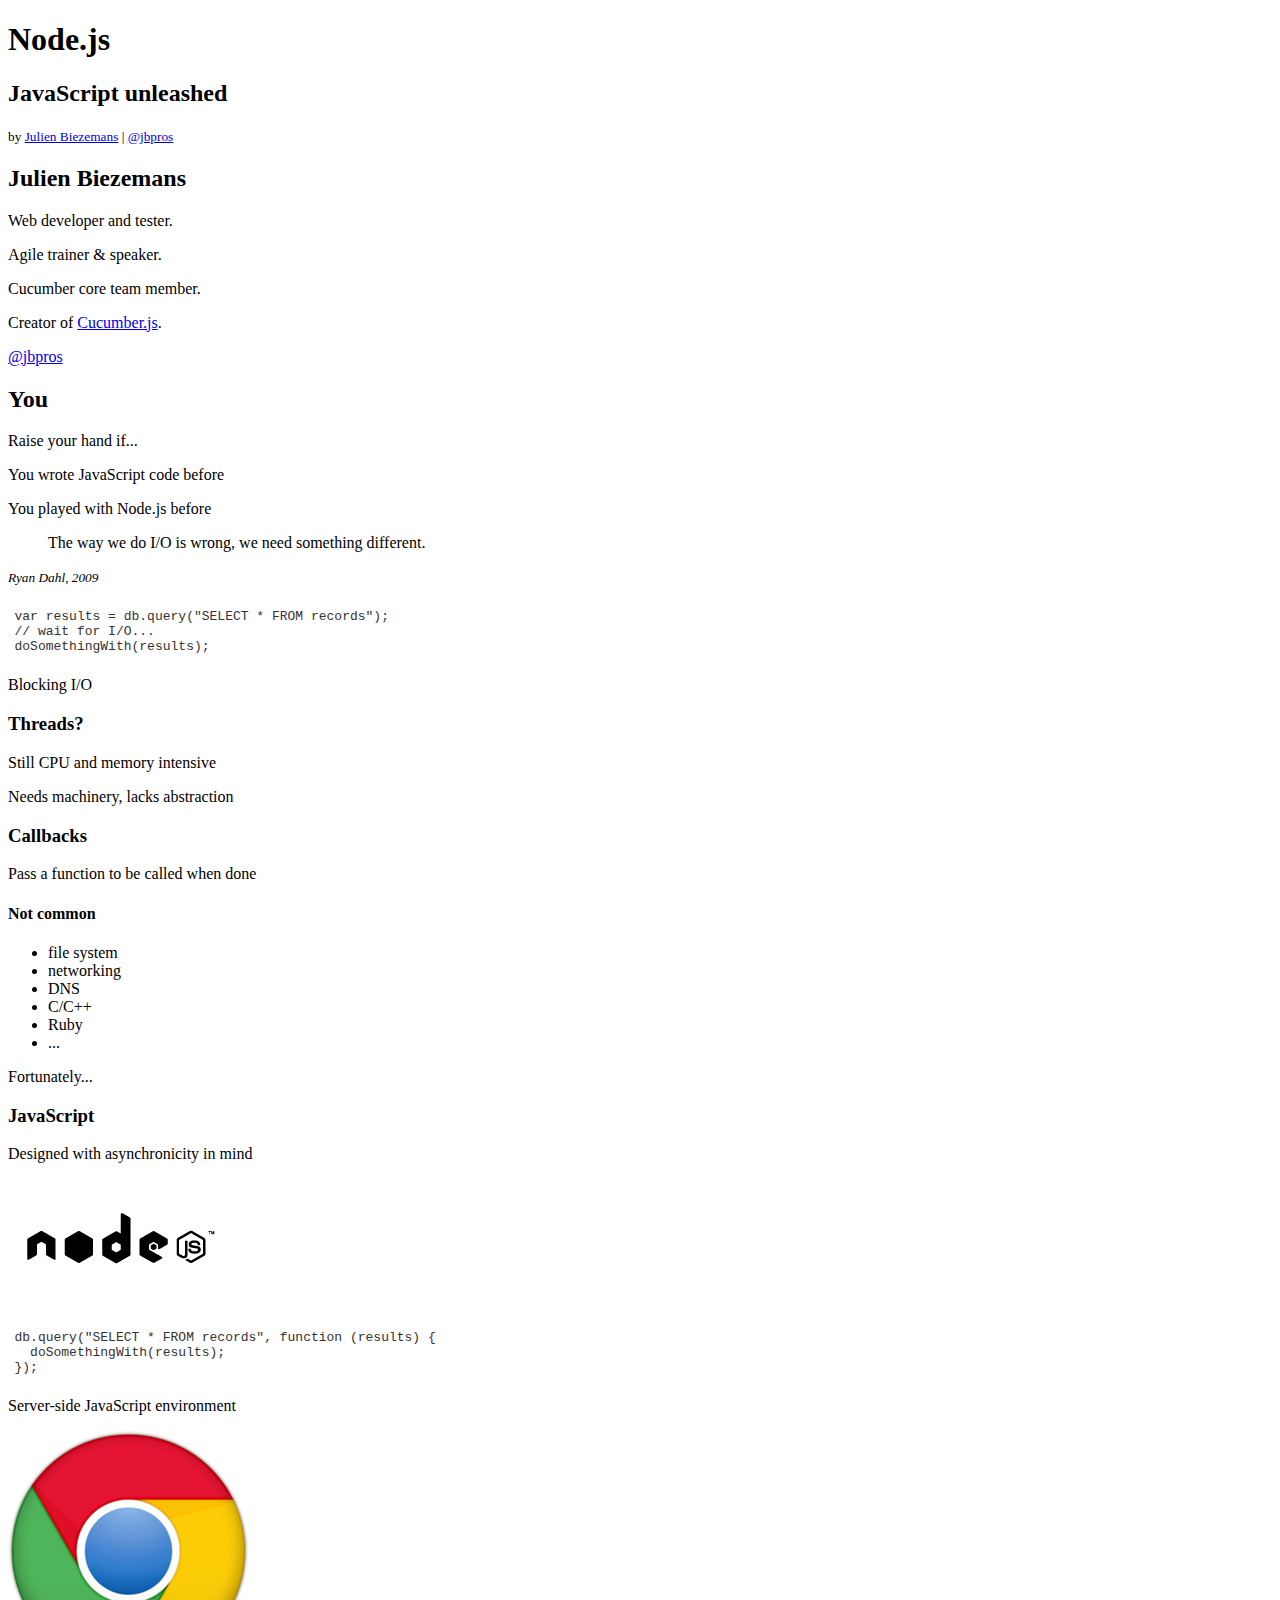
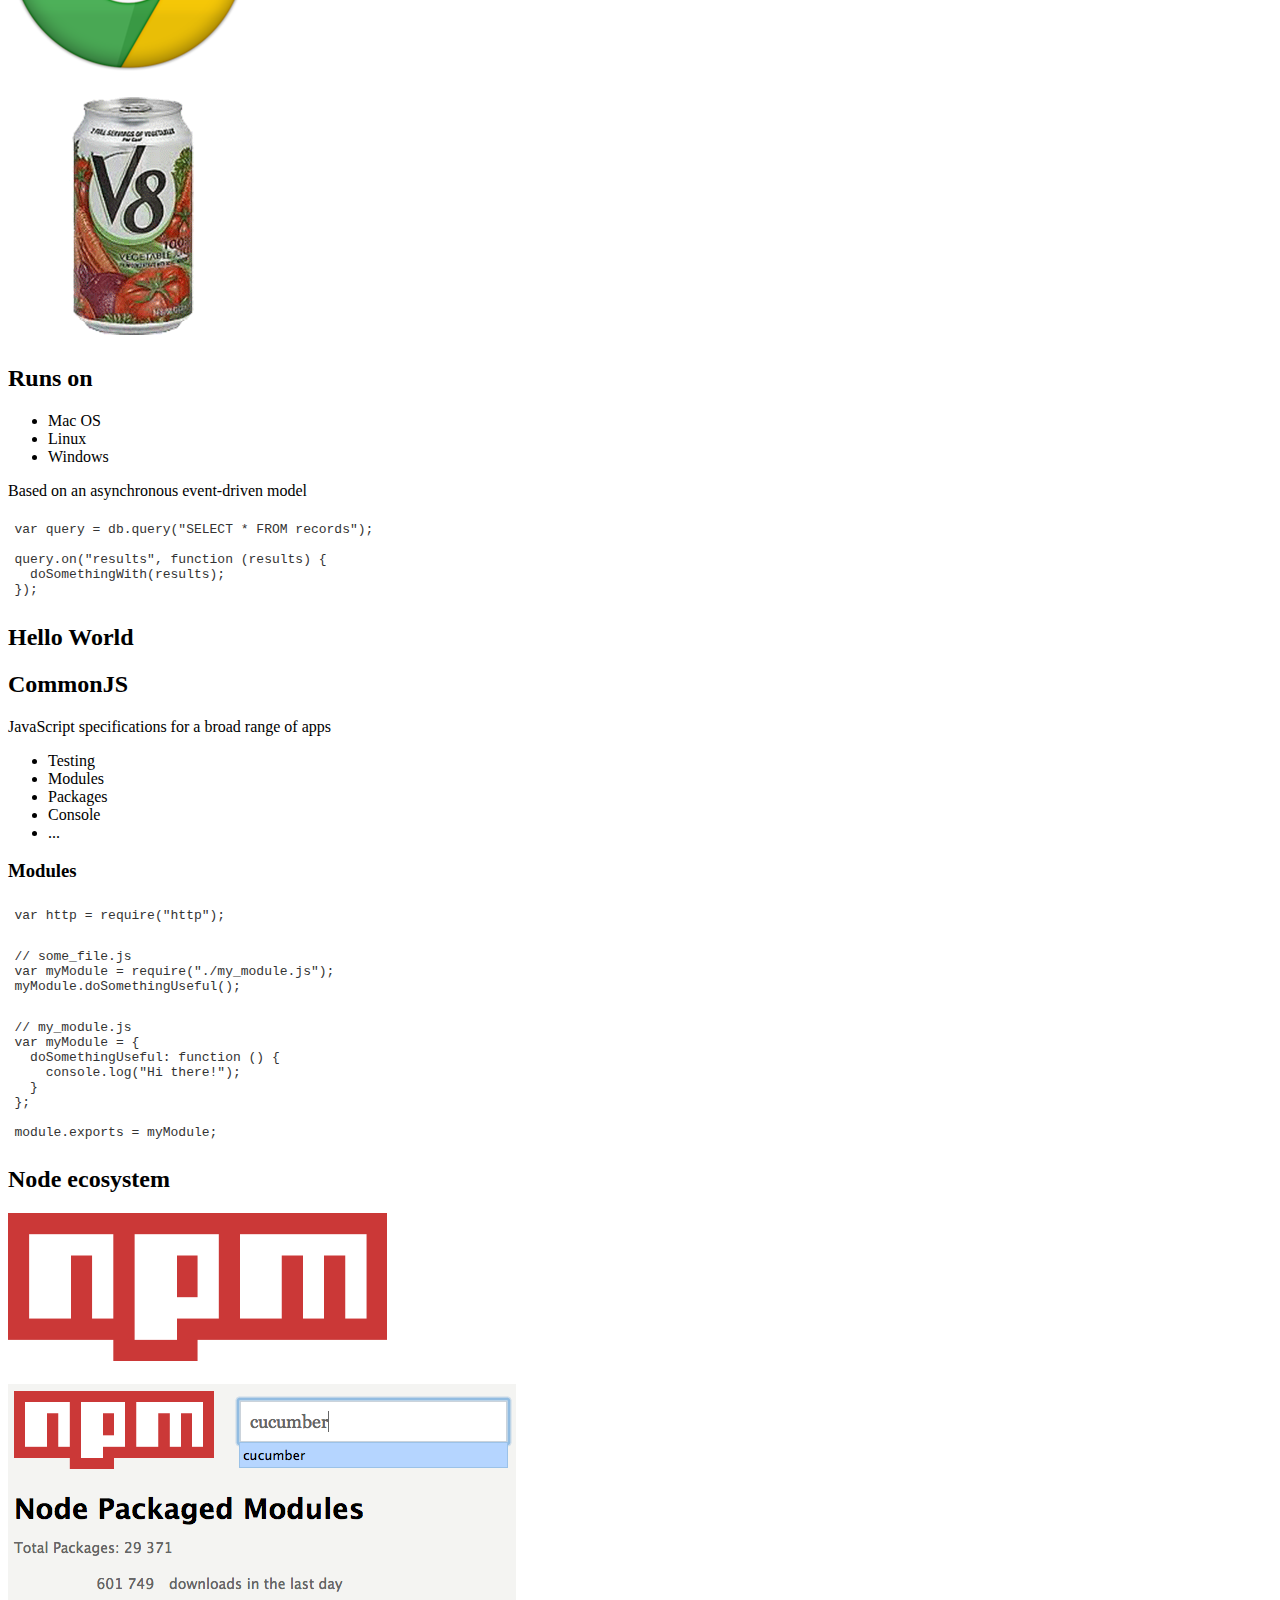
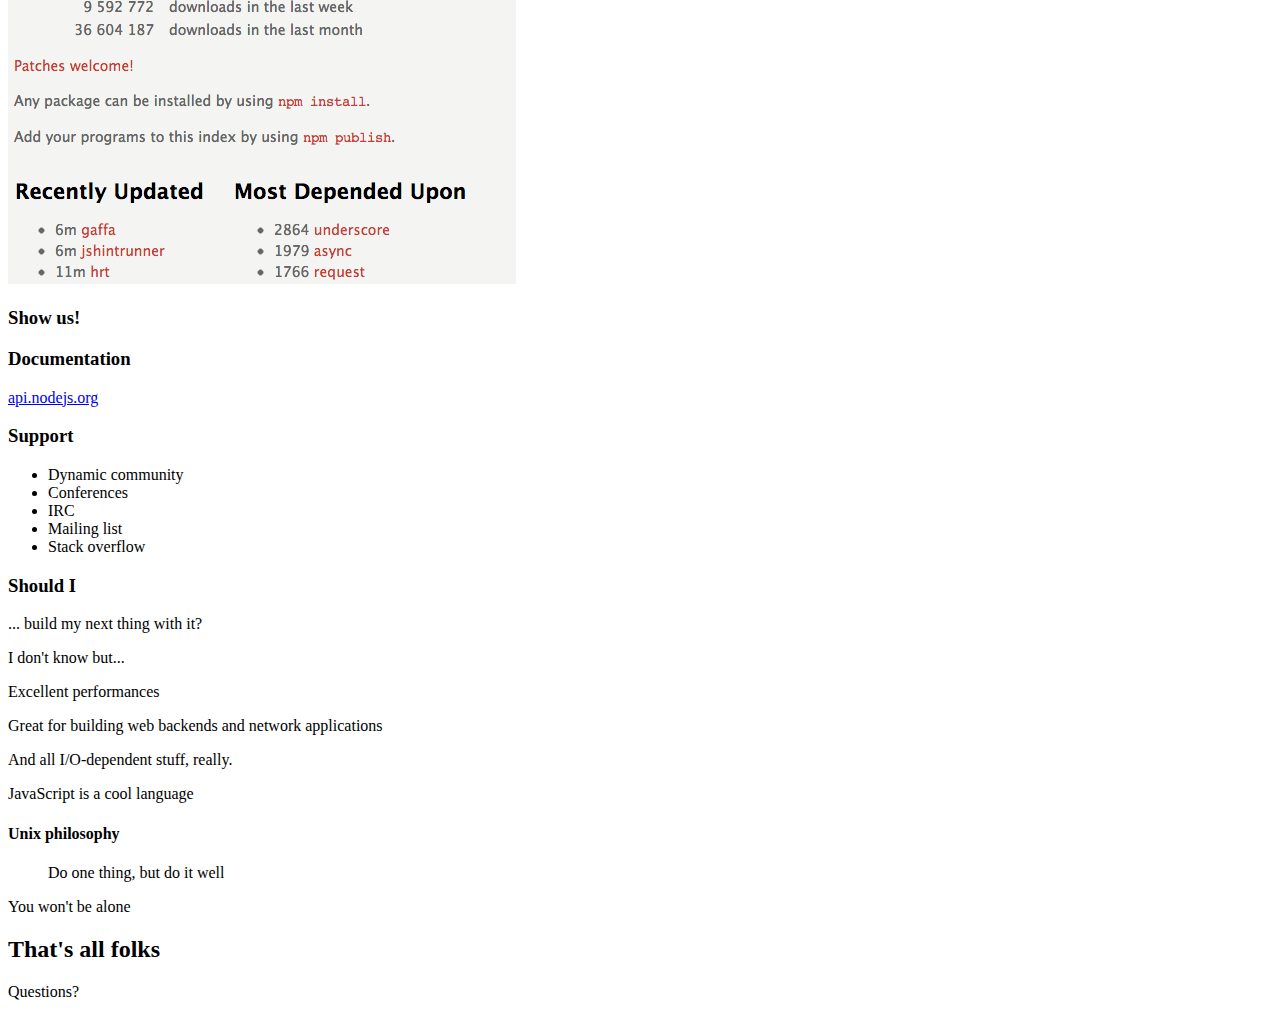
==== index.html @ d5c98278 "Add Node.js presentation slides" ====
<!doctype html>
<html lang="en">

	<head>
		<meta charset="utf-8">

		<title>Node.js introduction</title>

		<meta name="description" content="A Node.js presentation">
		<meta name="author" content="Julien Biezemans">

		<meta name="apple-mobile-web-app-capable" content="yes" />
		<meta name="apple-mobile-web-app-status-bar-style" content="black-translucent" />

		<meta name="viewport" content="width=device-width, initial-scale=1.0, maximum-scale=1.0, user-scalable=no">

		<link rel="stylesheet" href="css/reveal.min.css">
		<link rel="stylesheet" href="css/theme/default.css" id="theme">

		<!-- For syntax highlighting -->
		<link rel="stylesheet" href="lib/css/github.css">

		<link rel="stylesheet" href="css/custom.css">

		<!-- If the query includes 'print-pdf', use the PDF print sheet -->
		<script>
			document.write( '<link rel="stylesheet" href="css/print/' + ( window.location.search.match( /print-pdf/gi ) ? 'pdf' : 'paper' ) + '.css" type="text/css" media="print">' );
		</script>

		<!--[if lt IE 9]>
		<script src="lib/js/html5shiv.js"></script>
		<![endif]-->
	</head>

	<body>

		<div class="reveal">

			<!-- Any section element inside of this container is displayed as a slide -->
			<div class="slides">

				<section>
					<h1>Node.js</h1>
					<h2>JavaScript unleashed</h2>
					<p>
						<small>by <a href="http://hakim.se">Julien Biezemans</a> | <a href="http://twitter.com/jbpros">@jbpros</a></small>
					</p>
				</section>

        <section>
          <section>
            <h2>Julien Biezemans</h2>
            <p class="fragment">Web developer and tester.</p>
            <p class="fragment">Agile trainer &amp; speaker.</p>
            <p class="fragment">Cucumber core team member.</p>
            <p class="fragment">Creator of <a href="https://github.com/cucumber/cucumber-js">Cucumber.js</a>.</p>
            <p><a href="http://twitter.com/jbpros">@jbpros</a></p>
          </section>

          <section>
            <h2>You</h2>
            <p>Raise your hand if...</p>
          </section>

          <section>
            <p>You wrote JavaScript code before</p>
          </section>

          <section>
            <p>You played with Node.js before</p>
          </section>
        </section>

        <section>
          <section>
            <p>
              <blockquote>The way we do I/O is wrong, we need something different.</blockquote>
              <small><cite>Ryan Dahl, 2009</cite></small>
            </p>
          </section>

          <section>
            <pre><code class="javascript">var results = db.query("SELECT * FROM records");
// wait for I/O...
doSomethingWith(results);</code></pre>
          </section>

          <section>
            <p>Blocking I/O</p>
          </section>

          <section>
            <h3>Threads?</h3>
          </section>

          <section>
            <p>Still CPU and memory intensive</p>
          </section>

          <section>
            <p>Needs machinery, lacks abstraction</p>
          </section>

          <section>
            <h3>Callbacks</h3>
          </section>

          <section>
            <p>Pass a function to be called when done</p>
          </section>

          <section>
            <h4>Not common</h4>
          </section>

          <section>
            <ul>
              <li>file system
              <li>networking
              <li>DNS
              <li>C/C++
              <li>Ruby
              <li>...
            </ul>
          </section>

          <section>
            <p>Fortunately...</p>
          </section>

          <section>
            <h3>JavaScript</h3>
            <p>Designed with asynchronicity in mind</p>
          </section>
        </section>

        <section>
          <section>
            <h2><img alt="Node.js" src="images/nodejs-black.png" class="no-border"></h2>
          </section>

          <section>
            <pre><code class="javascript">db.query("SELECT * FROM records", function (results) {
  doSomethingWith(results);
});</code></pre>
          </section>

          <section>
            <p>Server-side JavaScript environment</p>
          </section>

          <section>
            <p><img src="images/chrome-logo.png" class="no-border"></p>
          </section>

          <section>
            <p><img src="images/v8.gif" class="no-border"></p>
          </section>

          <section>
            <h2>Runs on</h2>
            <ul><li>Mac OS<li>Linux<li>Windows</ul>
          </section>

          <section>
            <p>Based on an asynchronous event-driven model</p>
          </section>

          <section>
            <pre><code class="javascript">var query = db.query("SELECT * FROM records");

query.on("results", function (results) {
  doSomethingWith(results);
});</code></pre>
          </section>

          <section>
            <h2>Hello World</h2>
          </section>

          <section>
            <h2>CommonJS</h2>
          </section>

          <section>
            <p>JavaScript specifications for a broad range of apps</p>
            <ul><li>Testing<li>Modules<li>Packages<li>Console<li>...</ul>
          </section>

          <section>
            <h3>Modules</h3>
            <pre><code class="javascript">var http = require("http");</code></pre>
          </section>

          <section>
            <pre><code class="javascript">// some_file.js
var myModule = require("./my_module.js");
myModule.doSomethingUseful();</code></pre>
            <pre class="fragment"><code class="javascript">// my_module.js
var myModule = {
  doSomethingUseful: function () {
    console.log("Hi there!");
  }
};

module.exports = myModule;</code></pre>
          </section>

        </section>
        <section>
          <section>
            <h2>Node ecosystem</h2>
          </section>

          <section>
            <h3><img src="images/npm.png" alt="NPM" class="no-border" style="width:30%"></h3>
          </section>

          <section>
            <p><img src="images/npm-home.png" alt="NPM"></p>
          </section>

          <section>
            <h3>Show us!</h3>
          </section>

          <section>
            <h3>Documentation</h3>
            <p><a href="http://api.nodejs.org">api.nodejs.org</a></p>
          </section>

          <section>
            <h3>Support</h3>
            <ul><li>Dynamic community<li>Conferences<li>IRC<li>Mailing list<li>Stack overflow</ul>
          </section>

          <section>
            <h3>Should I</h3>
            <p>... build my next thing with it?</p>
          </section>

          <section>
            <p>I don't know but...</p>
          </section>

          <section>
            <p>Excellent performances</p>
          </section>

          <section>
            <p>Great for building web backends and network applications</p>
          </section>

          <section>
            <p>And all I/O-dependent stuff, really.</p>
          </section>

          <section>
            <p>JavaScript is a cool language</p>
          </section>

          <section>
            <h4>Unix philosophy</h4>
            <blockquote>Do one thing, but do it well</blockquote>
          </section>

          <section>
            <p>You won't be alone</p>
          </section>
        </section>

        <section>
          <h2>That's all folks</h2>
          <p>Questions?</p>
			</div>

		</div>

		<script src="lib/js/head.min.js"></script>
		<script src="js/reveal.min.js"></script>

		<script>

			// Full list of configuration options available here:
			// https://github.com/hakimel/reveal.js#configuration
			Reveal.initialize({
				controls: true,
				progress: true,
				history: true,
				center: true,

				theme: Reveal.getQueryHash().theme || "sky", // available themes are in /css/theme
				transition: Reveal.getQueryHash().transition || 'default', // default/cube/page/concave/zoom/linear/fade/none

				// Optional libraries used to extend on reveal.js
				dependencies: [
					{ src: 'lib/js/classList.js', condition: function() { return !document.body.classList; } },
					{ src: 'plugin/markdown/marked.js', condition: function() { return !!document.querySelector( '[data-markdown]' ); } },
					{ src: 'plugin/markdown/markdown.js', condition: function() { return !!document.querySelector( '[data-markdown]' ); } },
					{ src: 'plugin/highlight/highlight.js', async: true, callback: function() { hljs.initHighlightingOnLoad(); } },
					{ src: 'plugin/zoom-js/zoom.js', async: true, condition: function() { return !!document.body.classList; } },
					{ src: 'plugin/notes/notes.js', async: true, condition: function() { return !!document.body.classList; } }
					// { src: 'plugin/search/search.js', async: true, condition: function() { return !!document.body.classList; } }
					// { src: 'plugin/remotes/remotes.js', async: true, condition: function() { return !!document.body.classList; } }
				]
			});

		</script>

	</body>
</html>
---- lib/css/github.css ----
/*

github.com style (c) Vasily Polovnyov <vast@whiteants.net>

*/

pre code {
  display: block; padding: 0.5em;
  color: #333;
  background: #ffffff
}

pre .comment,
pre .template_comment,
pre .diff .header,
pre .javadoc {
  color: #998;
  font-style: italic
}

pre .keyword,
pre .css .rule .keyword,
pre .winutils,
pre .javascript .title,
pre .nginx .title,
pre .subst,
pre .request,
pre .status {
  color: #333;
  font-weight: bold
}

pre .number,
pre .hexcolor,
pre .ruby .constant {
  color: #099;
}

pre .string,
pre .tag .value,
pre .phpdoc,
pre .tex .formula {
  color: #d14
}

pre .title,
pre .id {
  color: #900;
  font-weight: bold
}

pre .javascript .title,
pre .lisp .title,
pre .clojure .title,
pre .subst {
  font-weight: normal
}

pre .class .title,
pre .haskell .type,
pre .vhdl .literal,
pre .tex .command {
  color: #458;
  font-weight: bold
}

pre .tag,
pre .tag .title,
pre .rules .property,
pre .django .tag .keyword {
  color: #000080;
  font-weight: normal
}

pre .attribute,
pre .variable,
pre .lisp .body {
  color: #008080
}

pre .regexp {
  color: #009926
}

pre .class {
  color: #458;
  font-weight: bold
}

pre .symbol,
pre .ruby .symbol .string,
pre .lisp .keyword,
pre .tex .special,
pre .prompt {
  color: #990073
}

pre .built_in,
pre .lisp .title,
pre .clojure .built_in {
  color: #0086b3
}

pre .preprocessor,
pre .pi,
pre .doctype,
pre .shebang,
pre .cdata {
  color: #999;
  font-weight: bold
}

pre .deletion {
  background: #fdd
}

pre .addition {
  background: #dfd
}

pre .diff .change {
  background: #0086b3
}

pre .chunk {
  color: #aaa
}
---- css/custom.css ----
.reveal section img.no-border {
  border:none;
  box-shadow:none;
}
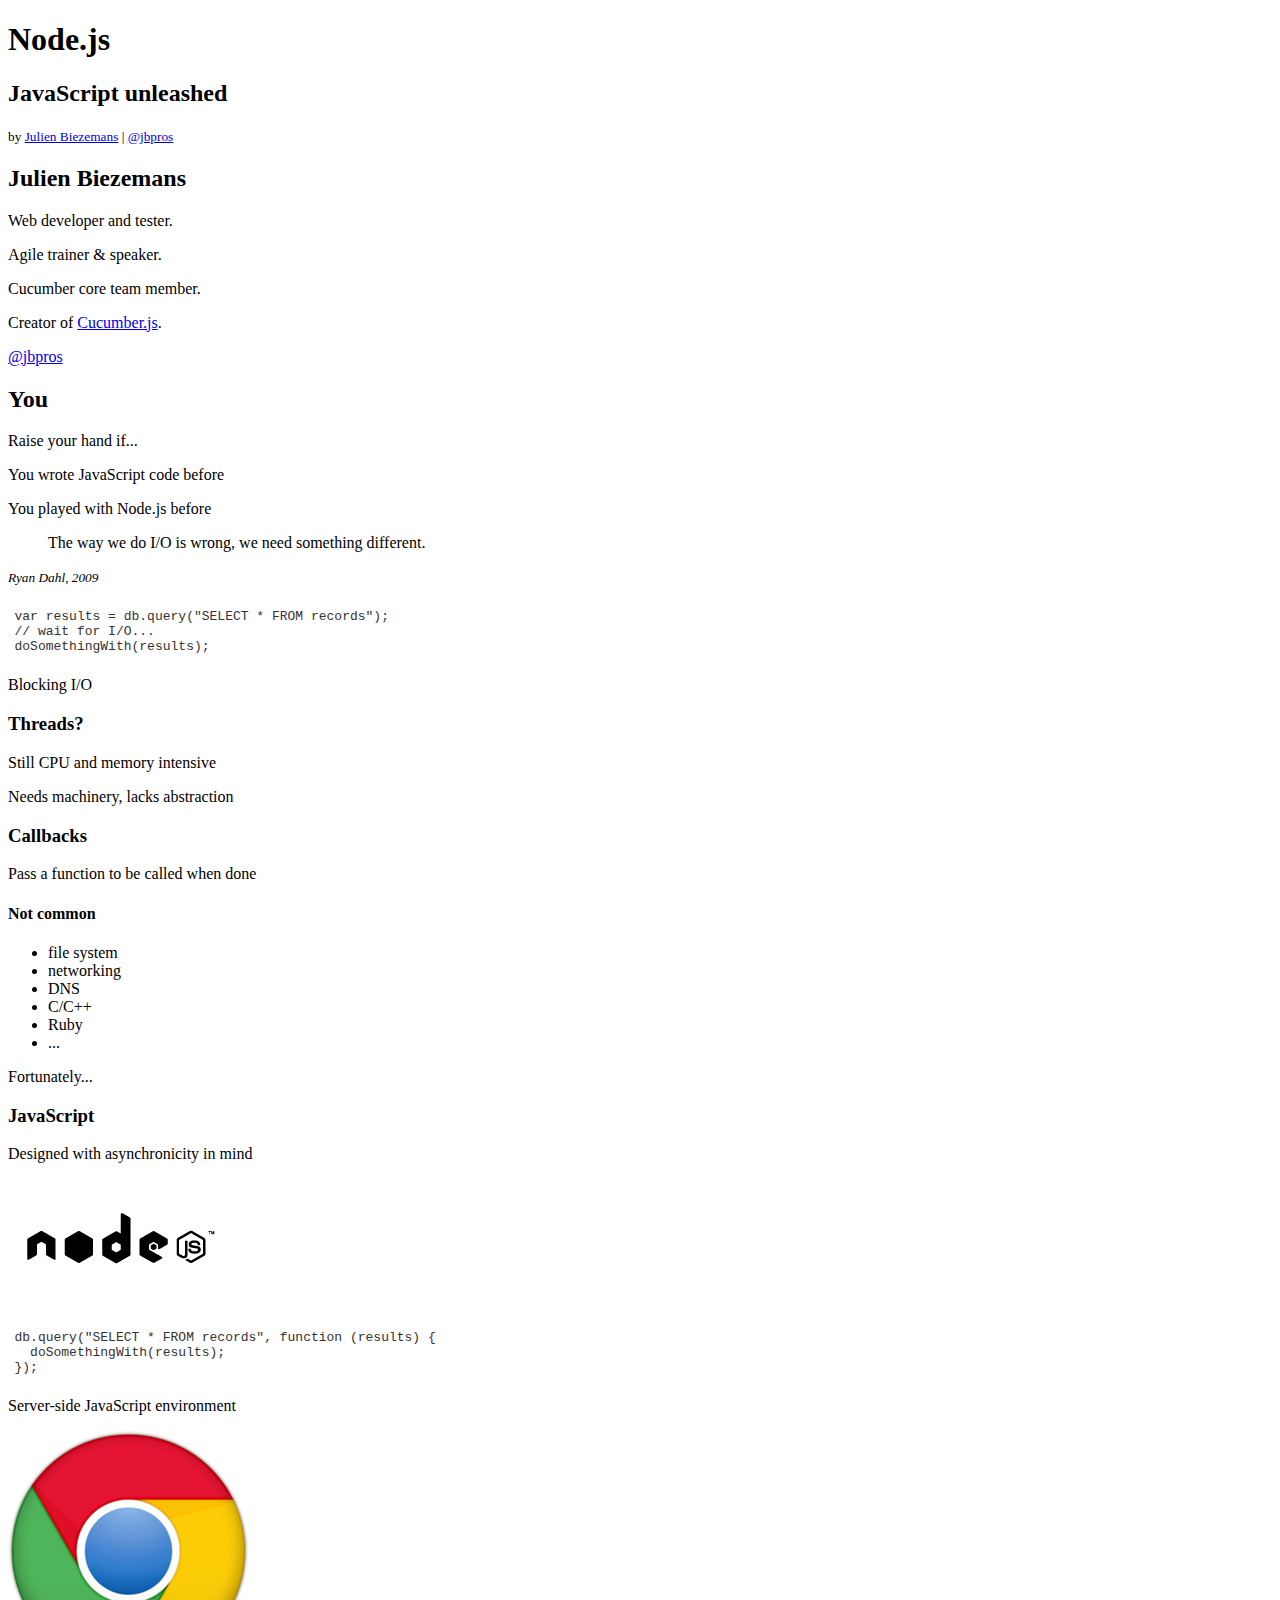
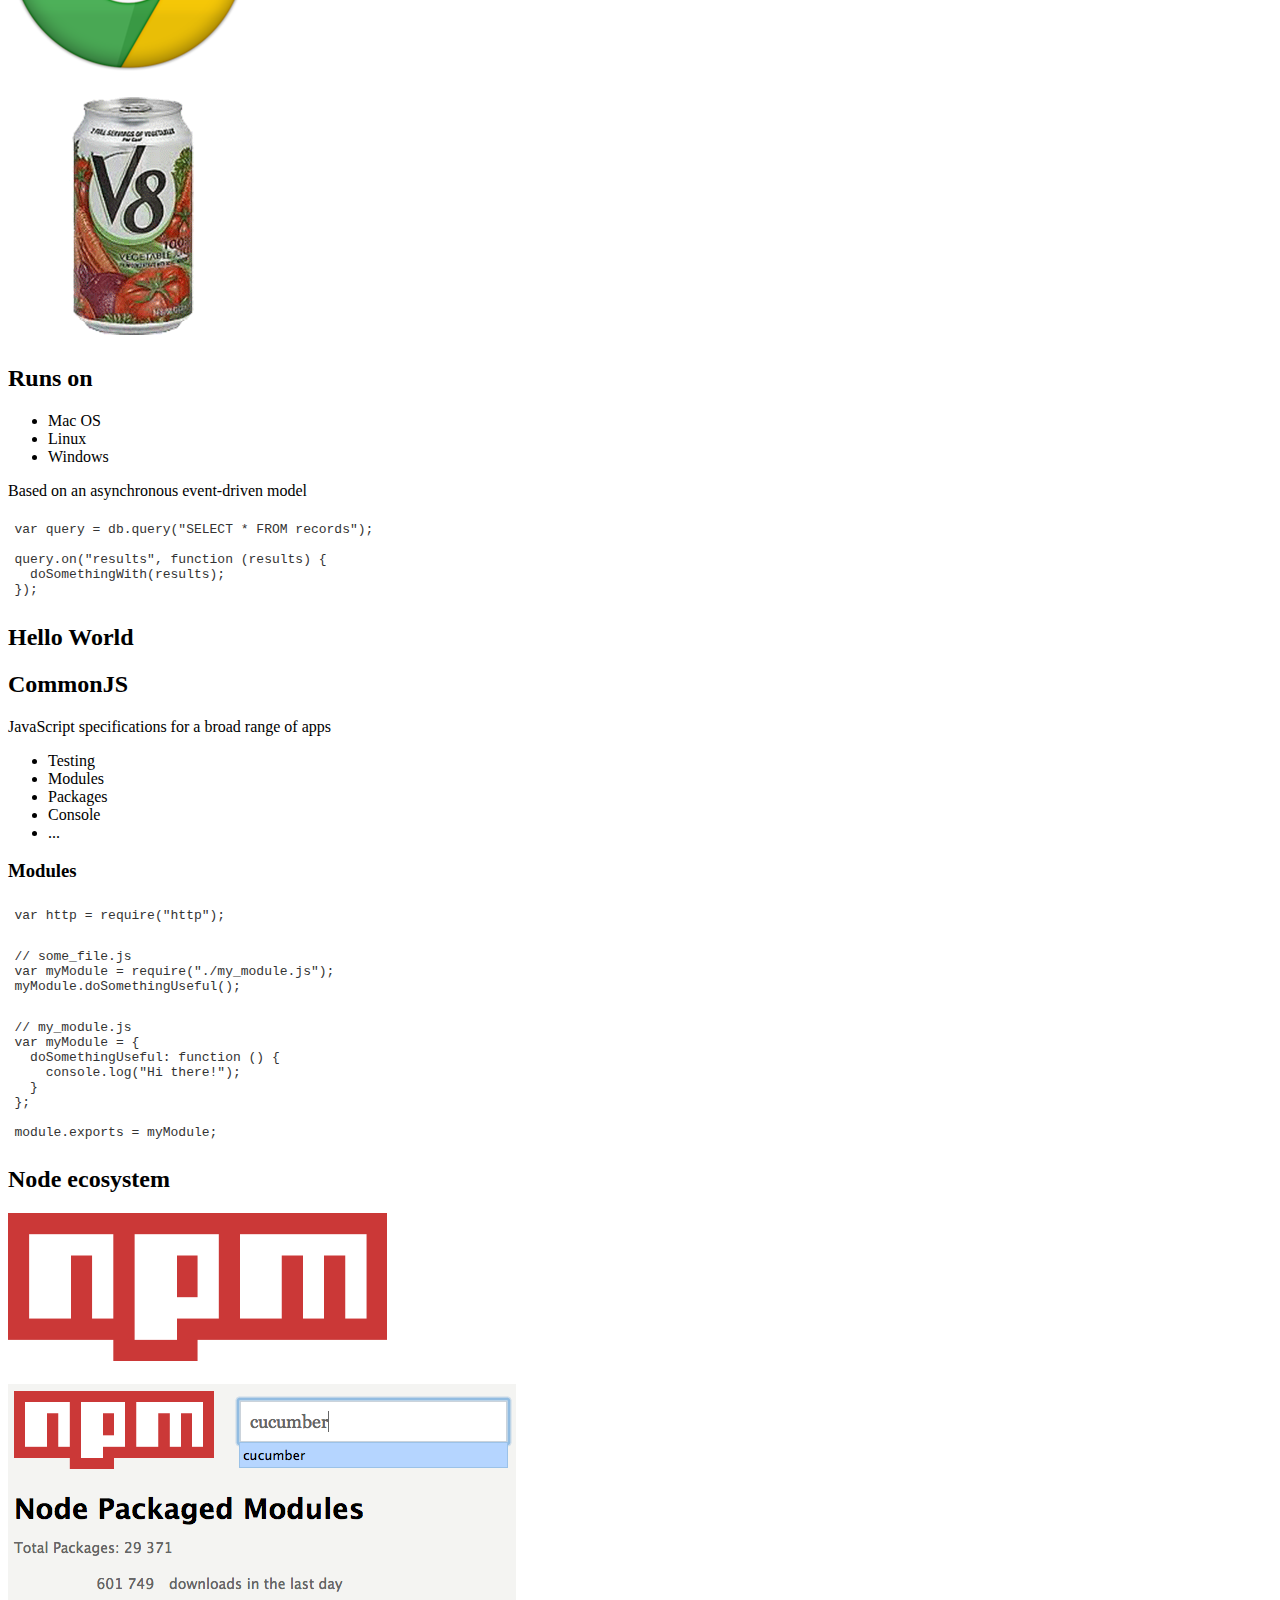
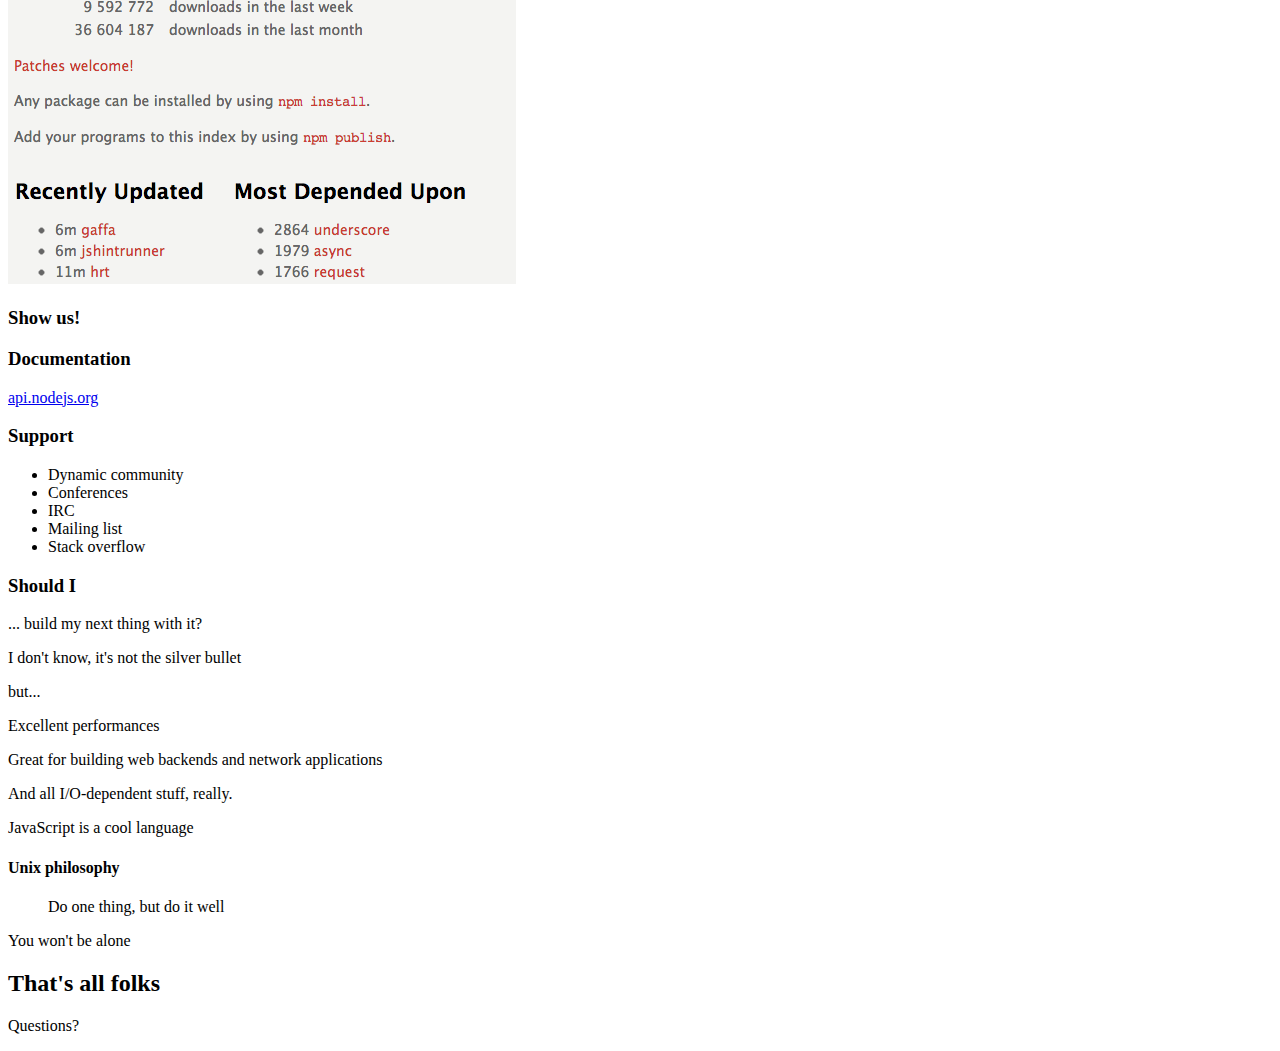
==== commit e2d02d52: "Minor changes" ====
--- a/index.html
+++ b/index.html
@@ -240,7 +240,8 @@
           </section>
 
           <section>
-            <p>I don't know but...</p>
+            <p>I don't know, it's not the silver bullet</p>
+            <p class="fragment">but...</p>
           </section>
 
           <section>
